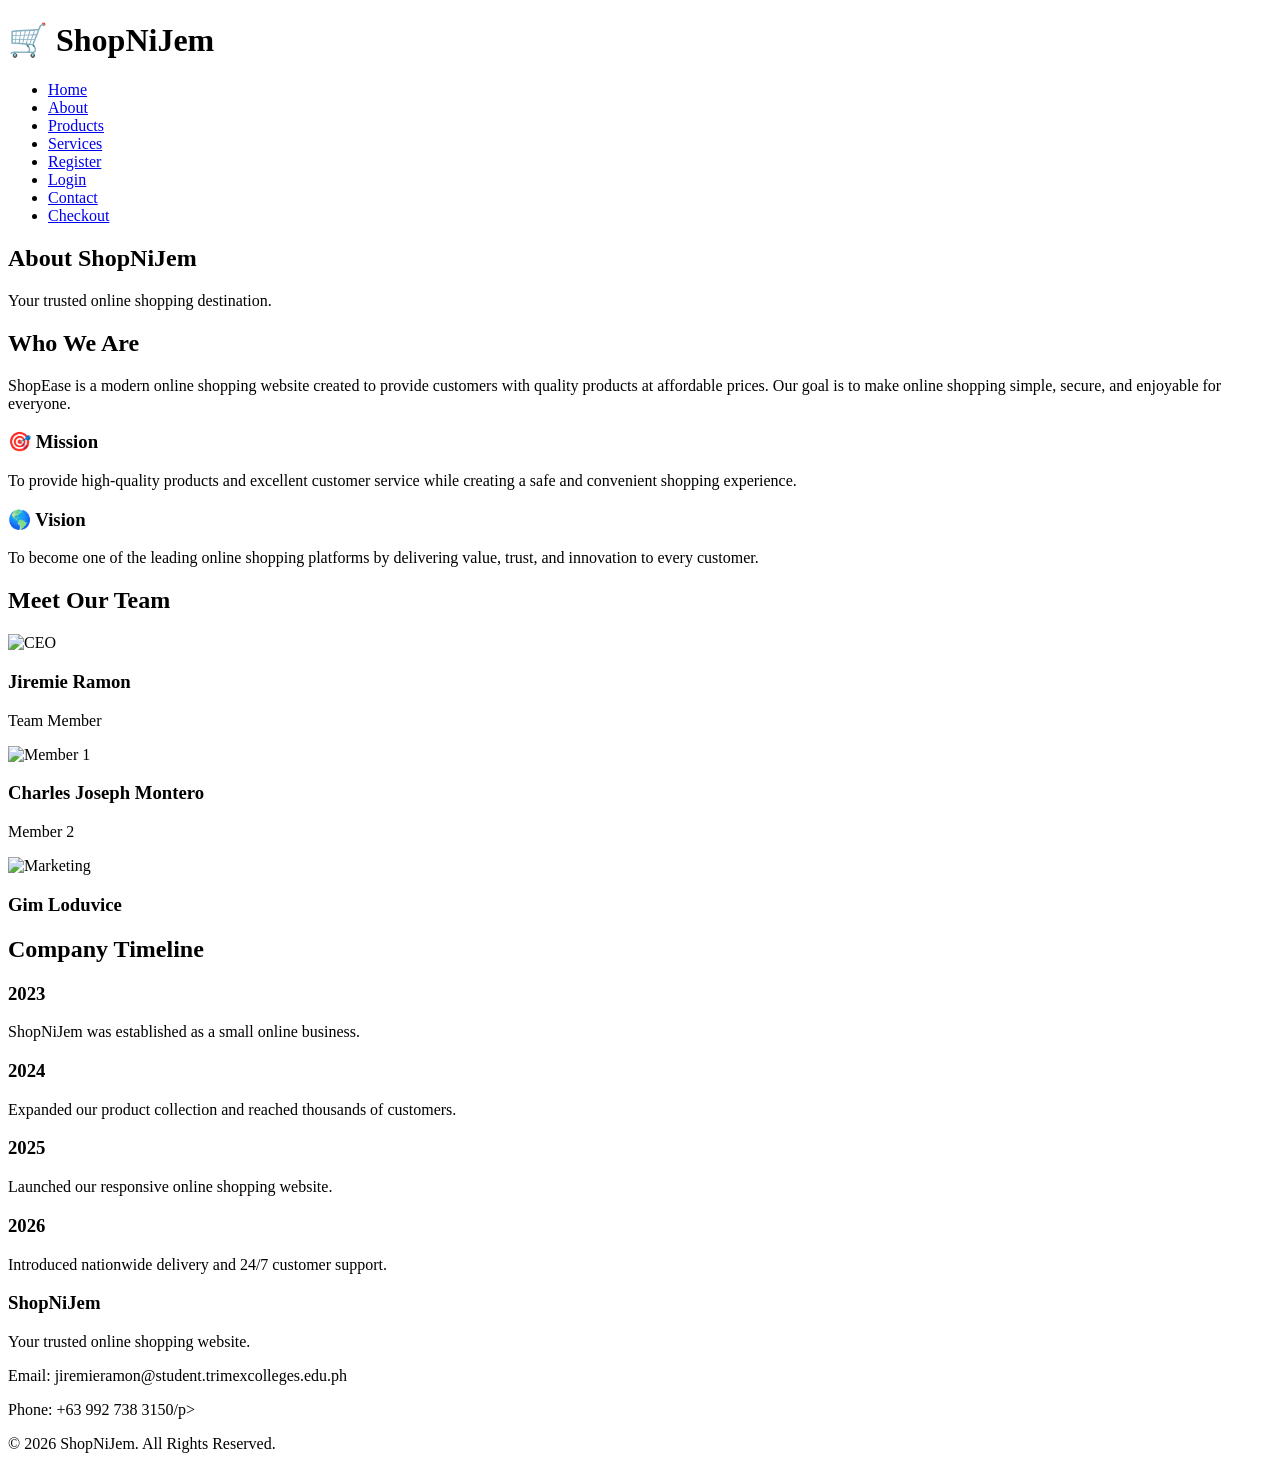
==== about.html @ 46102710 "Add files via upload" ====
<!DOCTYPE html>
<html lang="en">

<head>

    <meta charset="UTF-8">
    <meta name="viewport" content="width=device-width, initial-scale=1.0">

    <title>ShopNiJem | About Us</title>

    <!-- Google Fonts -->
    <link href="https://fonts.googleapis.com/css2?family=Poppins:wght@300;400;600;700&display=swap" rel="stylesheet">

    <!-- External CSS -->
    <link rel="stylesheet" href="css/style.css">

</head>

<body>

<!-- HEADER -->

<header>

    <div class="logo">
        <h1>🛒 ShopNiJem</h1>
    </div>

    <nav>

        <ul>

            <li><a href="index.html">Home</a></li>

            <li><a href="about.html" class="active">About</a></li>

            <li><a href="products.html">Products</a></li>

            <li><a href="services.html">Services</a></li>

            <li><a href="register.html">Register</a></li>

            <li><a href="login.html">Login</a></li>

            <li><a href="contact.html">Contact</a></li>

            <li><a href="checkout.html">Checkout</a></li>

        </ul>

    </nav>

</header>

<!-- ABOUT BANNER -->

<section class="page-banner">

    <h1>About ShopNiJem</h1>

    <p>Your trusted online shopping destination.</p>

</section>

<!-- COMPANY -->

<section class="about-company">

    <h2>Who We Are</h2>

    <p>

        ShopEase is a modern online shopping website created to provide customers with
        quality products at affordable prices. Our goal is to make online shopping
        simple, secure, and enjoyable for everyone.

    </p>

    <div class="mission-vision">

        <div class="card">

            <h3>🎯 Mission</h3>

            <p>

                To provide high-quality products and excellent customer service
                while creating a safe and convenient shopping experience.

            </p>

        </div>

        <div class="card">

            <h3>🌎 Vision</h3>

            <p>

                To become one of the leading online shopping platforms by
                delivering value, trust, and innovation to every customer.

            </p>

        </div>

    </div>

</section>

<!-- TEAM MEMBERS -->

<section class="team">

    <h2>Meet Our Team</h2>

    <div class="team-container">

        <div class="team-card">

            <img src="images/member1.jpg" alt="CEO" width="200" height="200">

            <h3>Jiremie Ramon</h3>

            <p>Team Member</p
        </div>   


        <div class="team-card">

            <img src="images/member2.jpg" alt="Member 1" width="200" height="200">

            <h3> Charles Joseph Montero</h3>

            <p>Member 2</p>

        </div>

        <div class="team-card">

            <img src="images/member3.jpg" alt="Marketing" width="200" height="200">

            <h3>Gim Loduvice</h3>

        </div>

    </div>

</section>

<!-- COMPANY TIMELINE -->

<section class="timeline">

    <h2>Company Timeline</h2>

    <div class="timeline-box">

        <div class="timeline-item">

            <h3>2023</h3>

            <p>ShopNiJem was established as a small online business.</p>

        </div>

        <div class="timeline-item">

            <h3>2024</h3>

            <p>Expanded our product collection and reached thousands of customers.</p>

        </div>

        <div class="timeline-item">

            <h3>2025</h3>

            <p>Launched our responsive online shopping website.</p>

        </div>

        <div class="timeline-item">

            <h3>2026</h3>

            <p>Introduced nationwide delivery and 24/7 customer support.</p>

        </div>

    </div>

</section>

<!-- FOOTER -->

<footer>

    <div class="footer-content">

        <h3>ShopNiJem</h3>

        <p>Your trusted online shopping website.</p>

        <p>Email: jiremieramon@student.trimexcolleges.edu.ph</p>

        <p>Phone: +63 992 738 3150/p>

        <p>&copy; 2026 ShopNiJem. All Rights Reserved.</p>

    </div>

</footer>

</body>

</html>
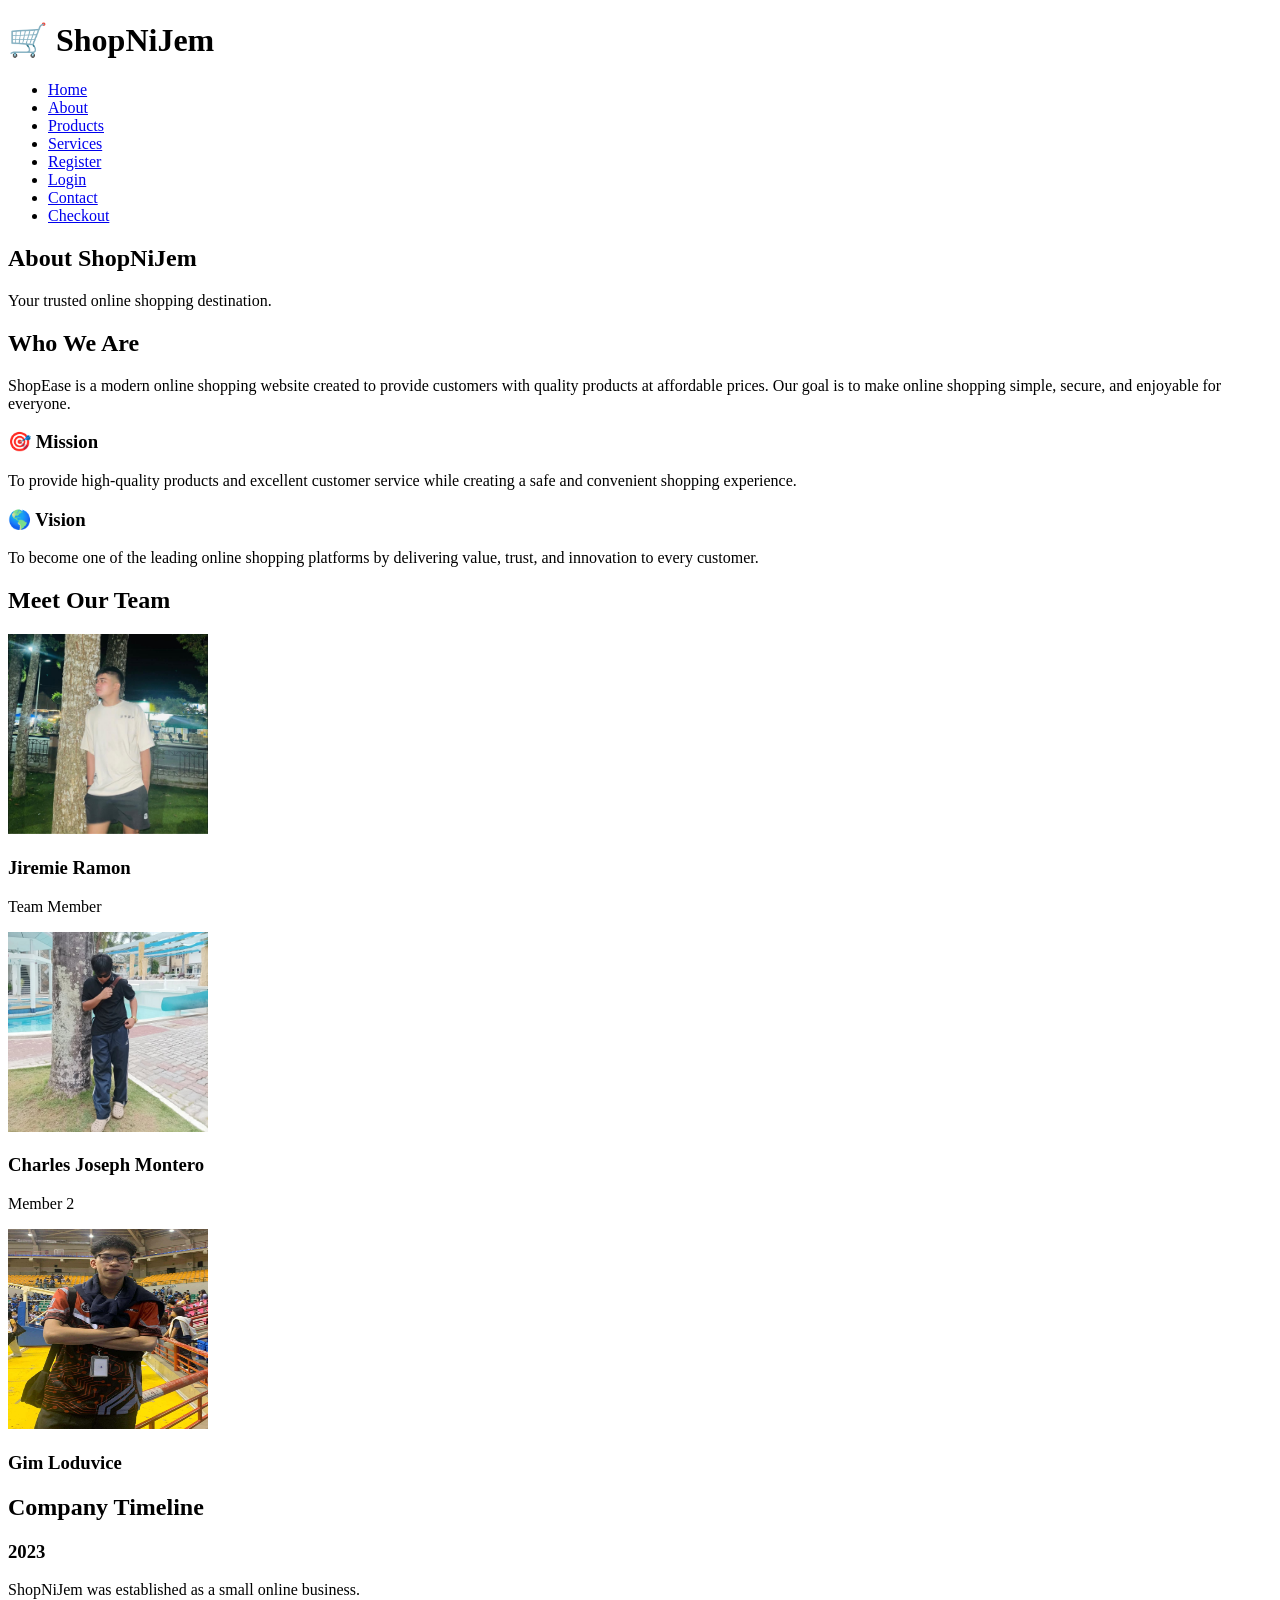
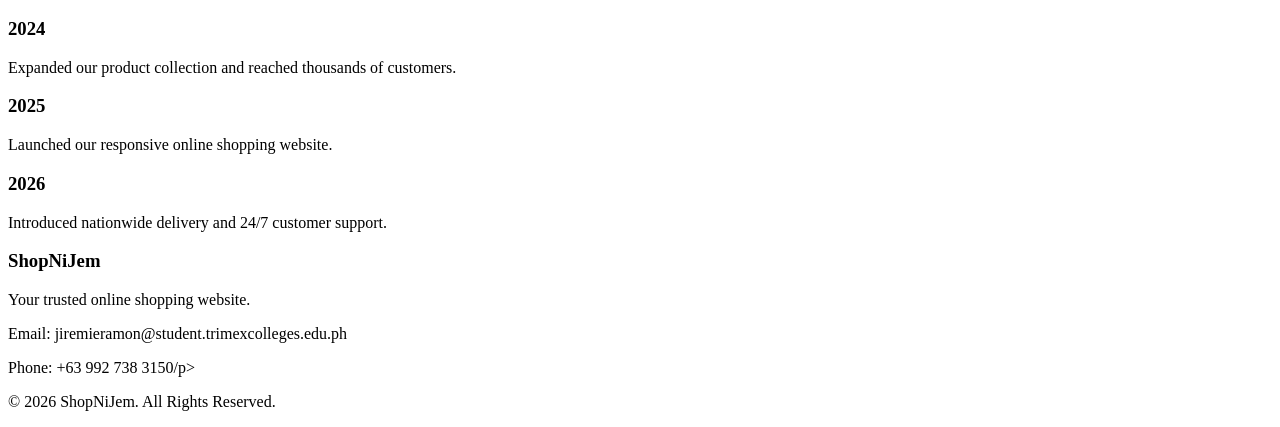
==== commit 5c2e6e56: "Fix HTML structure and update team member images" ====
--- a/about.html
+++ b/about.html
@@ -118,7 +118,7 @@
 
         <div class="team-card">
 
-            <img src="images/member1.jpg" alt="CEO" width="200" height="200">
+            <img src="member1.jpg" alt="CEO" width="200" height="200">
 
             <h3>Jiremie Ramon</h3>
 
@@ -128,7 +128,7 @@
 
         <div class="team-card">
 
-            <img src="images/member2.jpg" alt="Member 1" width="200" height="200">
+            <img src="member2.jpg" alt="Member 1" width="200" height="200">
 
             <h3> Charles Joseph Montero</h3>
 
@@ -138,7 +138,7 @@
 
         <div class="team-card">
 
-            <img src="images/member3.jpg" alt="Marketing" width="200" height="200">
+            <img src="member3.jpg" alt="Marketing" width="200" height="200">
 
             <h3>Gim Loduvice</h3>
 
@@ -214,4 +214,4 @@
 
 </body>
 
-</html>+</html>
